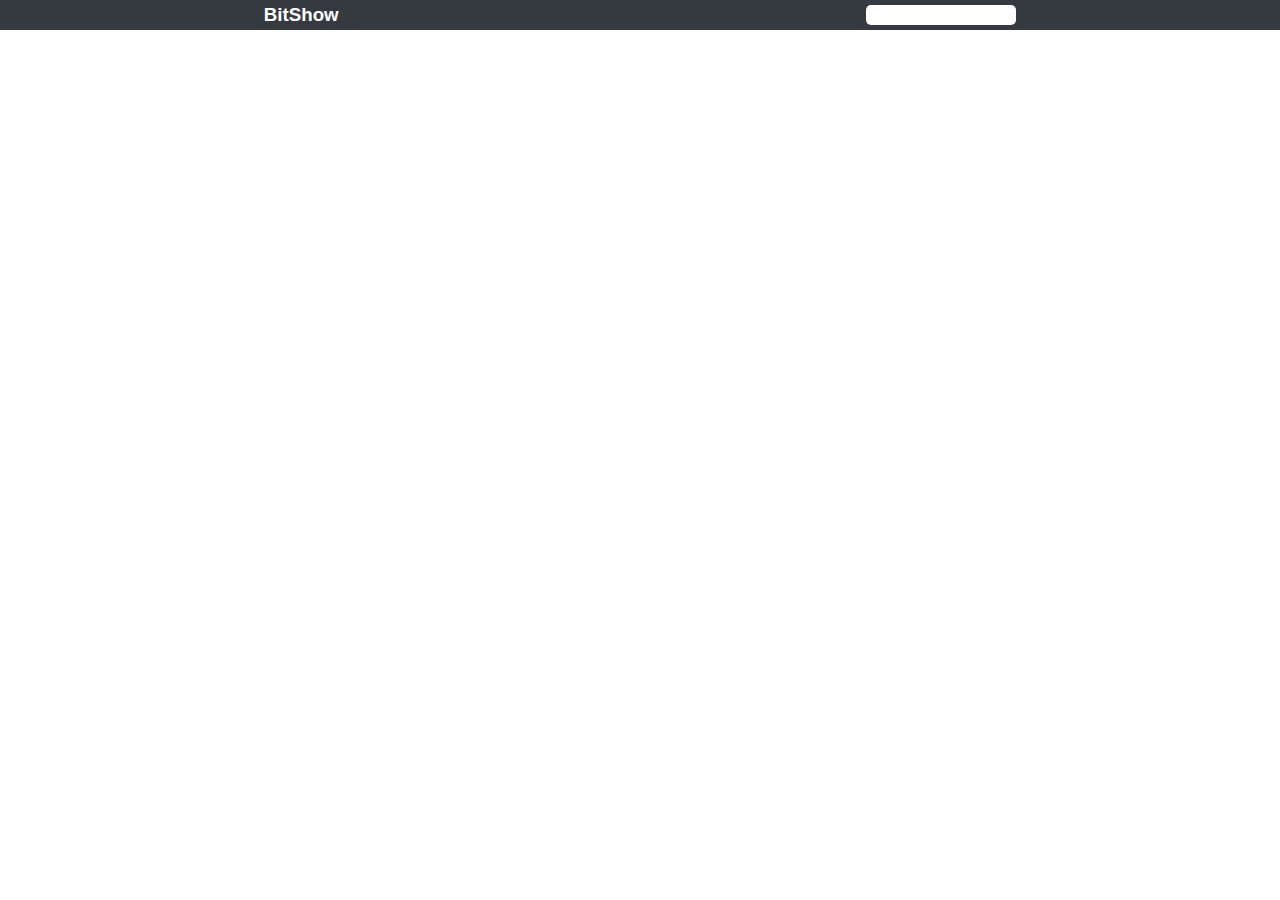
==== info.html @ 276f2c6f "git netflix" ====
<!DOCTYPE html>
<html lang="en">

<head>
    <meta charset="UTF-8">
    <meta http-equiv="X-UA-Compatible" content="IE=edge">
    <meta name="viewport" content="width=device-width, initial-scale=1.0">
    <link rel="stylesheet" href="./css/style.css">
    <title>Show Info Page</title>
</head>

<body>

    <header>
        <h3>BitShow</h3>
        <input type="search" name="search">
    </header>

    <div id="title-bar">
    </div>

    <main id="show-info">

        <div id="lists">
            <!-- <h3>Seasons</h3>
            <ul>
                <li>Data</li>
                <li>Data</li>
                <li>Data</li>
                <li>Data</li>

            </ul>

            <h3>Cast</h3>
            <ul>
                <li>Data</li>
                <li>Data</li>
                <li>Data</li>
                <li>Data</li>
                <li>Data</li>
            </ul> -->
        </div>

        <div id="show-details">

        </div>
    </main>
    <script type="text/javascript" src="./js/show-info.js"></script>
</body>

</html>
---- css/style.css ----
* {
  box-sizing: border-box; }

html,
body {
  margin: 0;
  padding: 0;
  font-family: Arial, Helvetica, sans-serif; }

header {
  display: flex;
  justify-content: space-around;
  max-height: 30px;
  background-color: #343a40;
  align-items: center; }
  header input {
    height: 20px;
    width: 150px;
    border-radius: 5px;
    border: none; }
  header h3 {
    color: white; }

#title-bar {
  margin: 0 auto;
  width: 100%;
  max-width: 960px; }
  #title-bar h1 {
    text-align: center;
    font-size: 1.5em;
    color: #343a40; }

footer {
  background-color: #343a40;
  padding: 20px;
  margin-top: 30px; }
  footer p {
    color: white;
    text-align: center;
    font-size: 12px; }

#show-list {
  display: flex;
  justify-content: space-evenly;
  flex-direction: row;
  flex-wrap: wrap;
  max-width: 960px;
  margin: 0 auto; }
  #show-list div {
    background-color: #343a40;
    width: 250px;
    height: 350px;
    margin: 20px; }
    #show-list div img {
      width: 100%; }
    #show-list div a:link {
      text-align: center;
      margin: 0;
      color: #343a40;
      text-decoration: none;
      display: block;
      margin: 0 auto; }

#show-info {
  margin: 0 auto;
  max-width: 960px;
  width: 100%;
  display: flex;
  flex-wrap: wrap; }
  #show-info #lists {
    margin-left: 40px; }
  #show-info img {
    max-height: 550px;
    max-width: 400px; }

/*# sourceMappingURL=style.css.map */
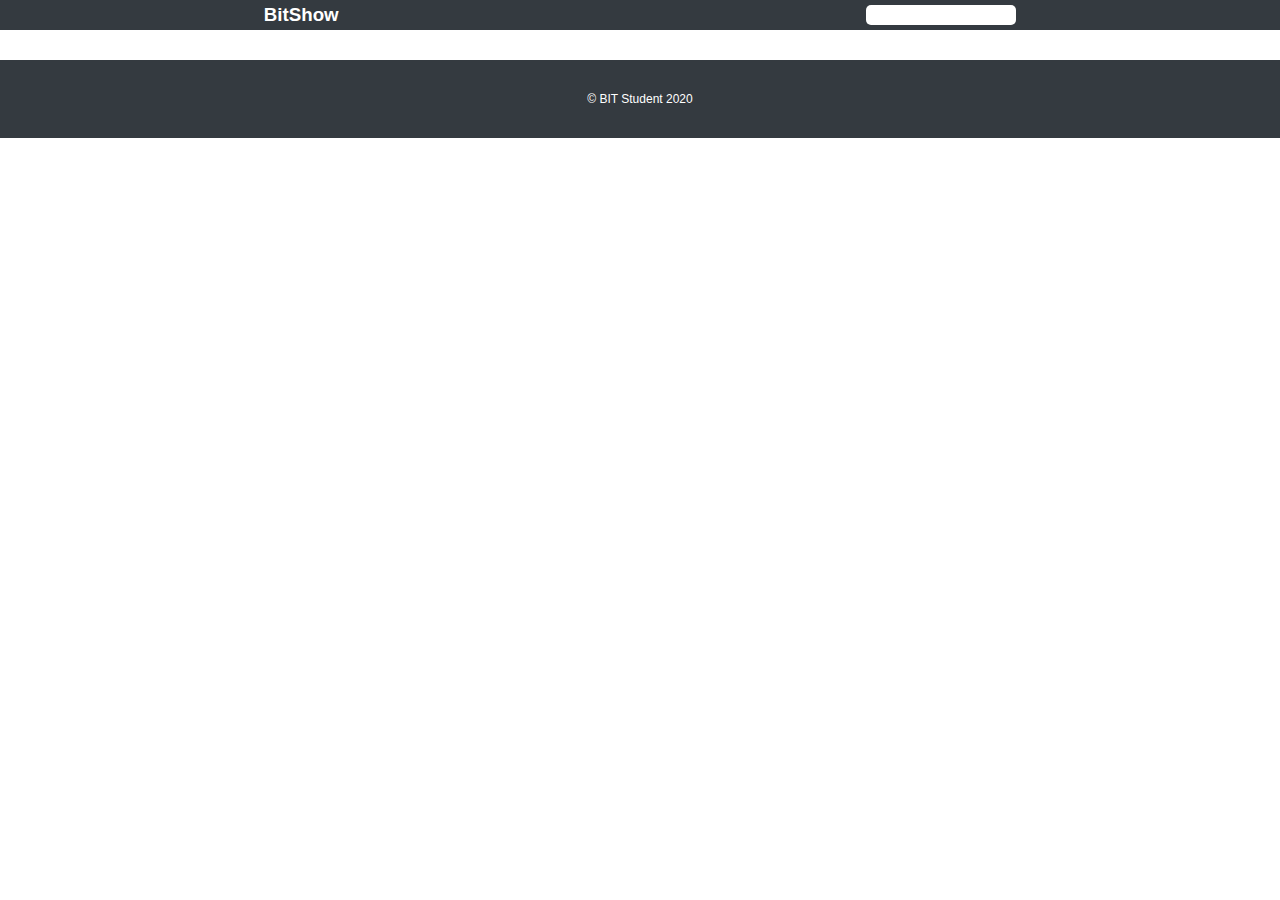
==== commit 26027fb6: "cast and seasons added" ====
--- a/info.html
+++ b/info.html
@@ -20,31 +20,20 @@
     </div>
 
     <main id="show-info">
+<!-- 
+        <div id="lists">
+           
+        </div> -->
+        <div id="show-details">
+            
+        </div>
+        
 
-        <div id="lists">
-            <!-- <h3>Seasons</h3>
-            <ul>
-                <li>Data</li>
-                <li>Data</li>
-                <li>Data</li>
-                <li>Data</li>
-
-            </ul>
-
-            <h3>Cast</h3>
-            <ul>
-                <li>Data</li>
-                <li>Data</li>
-                <li>Data</li>
-                <li>Data</li>
-                <li>Data</li>
-            </ul> -->
-        </div>
-
-        <div id="show-details">
-
-        </div>
+        
     </main>
+    <footer>
+        <p>&copy; BIT Student 2020</p>
+    </footer>
     <script type="text/javascript" src="./js/show-info.js"></script>
 </body>
 
--- a/css/style.css
+++ b/css/style.css
@@ -5,7 +5,8 @@
 body {
   margin: 0;
   padding: 0;
-  font-family: Arial, Helvetica, sans-serif; }
+  font-family: Arial, Helvetica, sans-serif;
+  height: 100vh; }
 
 header {
   display: flex;
@@ -27,8 +28,10 @@
   max-width: 960px; }
   #title-bar h1 {
     text-align: center;
-    font-size: 1.5em;
-    color: #343a40; }
+    font-size: 2em;
+    color: #343a40;
+    margin-bottom: 20px;
+    margin-top: 20px; }
 
 footer {
   background-color: #343a40;
@@ -66,11 +69,36 @@
   max-width: 960px;
   width: 100%;
   display: flex;
-  flex-wrap: wrap; }
-  #show-info #lists {
-    margin-left: 40px; }
+  flex-direction: row;
+  flex-wrap: wrap;
+  align-items: flex-start;
+  flex: 1 0 auto; }
+  #show-info #movieCard {
+    order: 1; }
+  #show-info #show-details, #show-info #cast {
+    margin-left: 40px;
+    order: 2; }
+    #show-info #show-details h3, #show-info #cast h3 {
+      color: #343a40; }
+    #show-info #show-details #lists, #show-info #cast #lists {
+      display: flex;
+      flex-direction: column; }
+      #show-info #show-details #lists h3, #show-info #cast #lists h3 {
+        order: 1;
+        color: #343a40; }
+      #show-info #show-details #lists #ul-season, #show-info #cast #lists #ul-season {
+        order: 2;
+        margin: 5px; }
+    #show-info #show-details #ul-cast, #show-info #cast #ul-cast {
+      margin: 5px;
+      order: 2; }
   #show-info img {
     max-height: 550px;
     max-width: 400px; }
+  #show-info .lower-div {
+    order: 3;
+    margin-bottom: 100px; }
+    #show-info .lower-div h2 {
+      color: #343a40; }
 
 /*# sourceMappingURL=style.css.map */
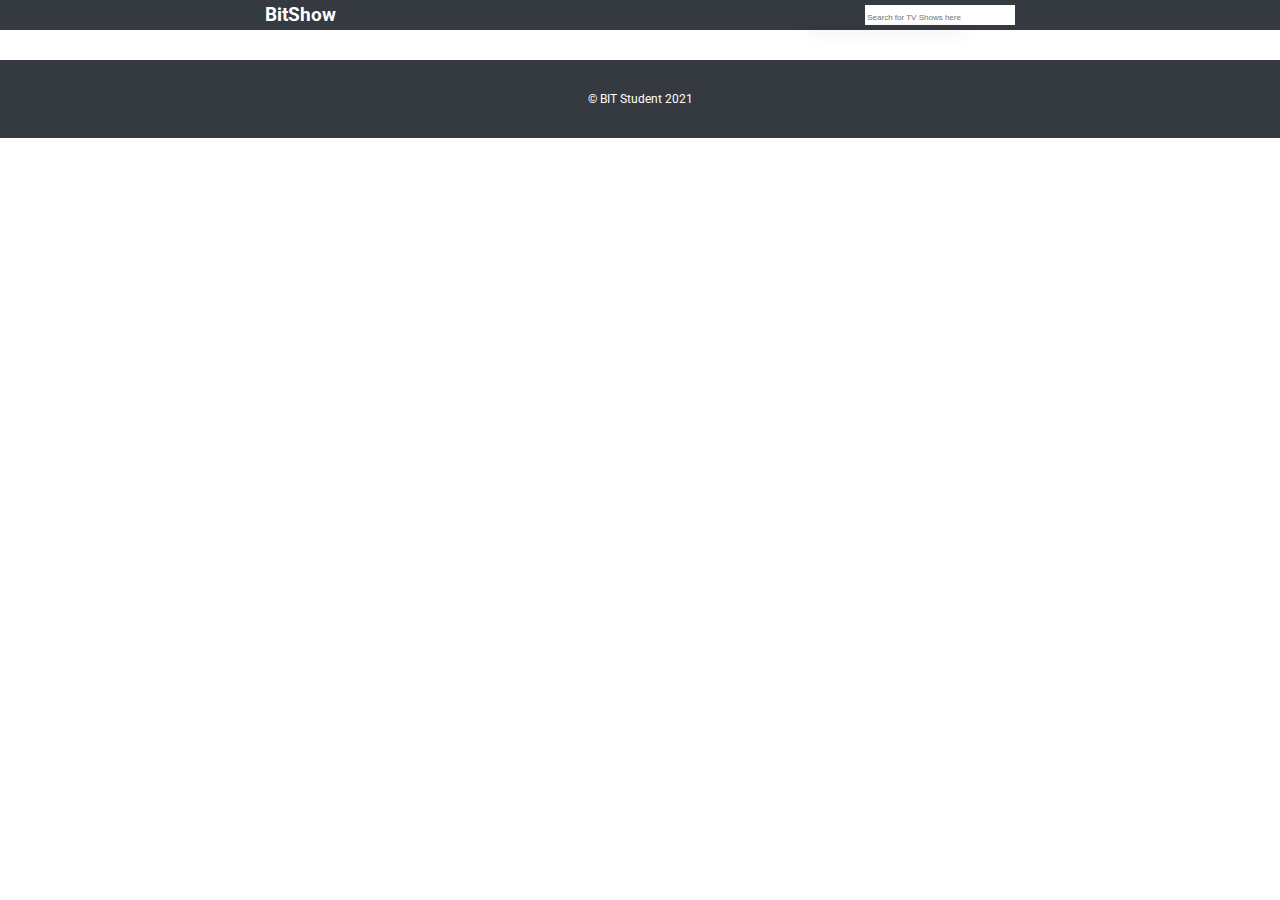
==== commit dc581b78: "search bar add" ====
--- a/info.html
+++ b/info.html
@@ -6,33 +6,26 @@
     <meta http-equiv="X-UA-Compatible" content="IE=edge">
     <meta name="viewport" content="width=device-width, initial-scale=1.0">
     <link rel="stylesheet" href="./css/style.css">
+    <link rel="preconnect" href="https://fonts.gstatic.com">
+    <link href="https://fonts.googleapis.com/css2?family=Roboto:wght@400;700&display=swap" rel="stylesheet">
     <title>Show Info Page</title>
 </head>
 
 <body>
-
     <header>
-        <h3>BitShow</h3>
-        <input type="search" name="search">
+        <h3><a href="./index.html">BitShow</a></h3>
+        <input type="search" name="search" id="search2" placeholder="Search for TV Shows here">
     </header>
-
+    <ul id='dropdown'>
+    </ul>
     <div id="title-bar">
     </div>
-
     <main id="show-info">
-<!-- 
-        <div id="lists">
-           
-        </div> -->
         <div id="show-details">
-            
         </div>
-        
-
-        
     </main>
     <footer>
-        <p>&copy; BIT Student 2020</p>
+        <p>&copy; BIT Student 2021</p>
     </footer>
     <script type="text/javascript" src="./js/show-info.js"></script>
 </body>
--- a/css/style.css
+++ b/css/style.css
@@ -5,7 +5,7 @@
 body {
   margin: 0;
   padding: 0;
-  font-family: Arial, Helvetica, sans-serif;
+  font-family: 'Roboto', sans-serif;
   height: 100vh; }
 
 header {
@@ -14,11 +14,15 @@
   max-height: 30px;
   background-color: #343a40;
   align-items: center; }
+  header a {
+    color: white;
+    text-decoration: none; }
   header input {
     height: 20px;
     width: 150px;
-    border-radius: 5px;
     border: none; }
+    header input::placeholder {
+      font-size: 8px; }
   header h3 {
     color: white; }
 
@@ -56,6 +60,8 @@
     margin: 20px; }
     #show-list div img {
       width: 100%; }
+      #show-list div img:hover {
+        cursor: pointer; }
     #show-list div a:link {
       text-align: center;
       margin: 0;
@@ -63,6 +69,8 @@
       text-decoration: none;
       display: block;
       margin: 0 auto; }
+    #show-list div a:visited {
+      color: #343a40; }
 
 #show-info {
   margin: 0 auto;
@@ -75,21 +83,27 @@
   flex: 1 0 auto; }
   #show-info #movieCard {
     order: 1; }
-  #show-info #show-details, #show-info #cast {
+  #show-info #show-details,
+  #show-info #cast {
     margin-left: 40px;
     order: 2; }
-    #show-info #show-details h3, #show-info #cast h3 {
+    #show-info #show-details h3,
+    #show-info #cast h3 {
       color: #343a40; }
-    #show-info #show-details #lists, #show-info #cast #lists {
+    #show-info #show-details #lists,
+    #show-info #cast #lists {
       display: flex;
       flex-direction: column; }
-      #show-info #show-details #lists h3, #show-info #cast #lists h3 {
+      #show-info #show-details #lists h3,
+      #show-info #cast #lists h3 {
         order: 1;
         color: #343a40; }
-      #show-info #show-details #lists #ul-season, #show-info #cast #lists #ul-season {
+      #show-info #show-details #lists #ul-season,
+      #show-info #cast #lists #ul-season {
         order: 2;
         margin: 5px; }
-    #show-info #show-details #ul-cast, #show-info #cast #ul-cast {
+    #show-info #show-details #ul-cast,
+    #show-info #cast #ul-cast {
       margin: 5px;
       order: 2; }
   #show-info img {
@@ -101,4 +115,25 @@
     #show-info .lower-div h2 {
       color: #343a40; }
 
+#dropdown {
+  position: absolute;
+  background-color: white;
+  border-top: none;
+  right: 324px;
+  width: 151px;
+  top: 9px;
+  border-radius: 0 0 5px 5px;
+  padding-left: 0;
+  -webkit-box-shadow: 5px 5px 15px 5px rgba(0, 0, 0, 0.05);
+  box-shadow: 5px 5px 15px 5px rgba(0, 0, 0, 0.05); }
+  #dropdown li {
+    list-style-type: none;
+    padding-left: 0;
+    padding: 4px;
+    color: #343a40;
+    font-size: 14px; }
+    #dropdown li:hover {
+      background-color: #343a40;
+      color: white; }
+
 /*# sourceMappingURL=style.css.map */
